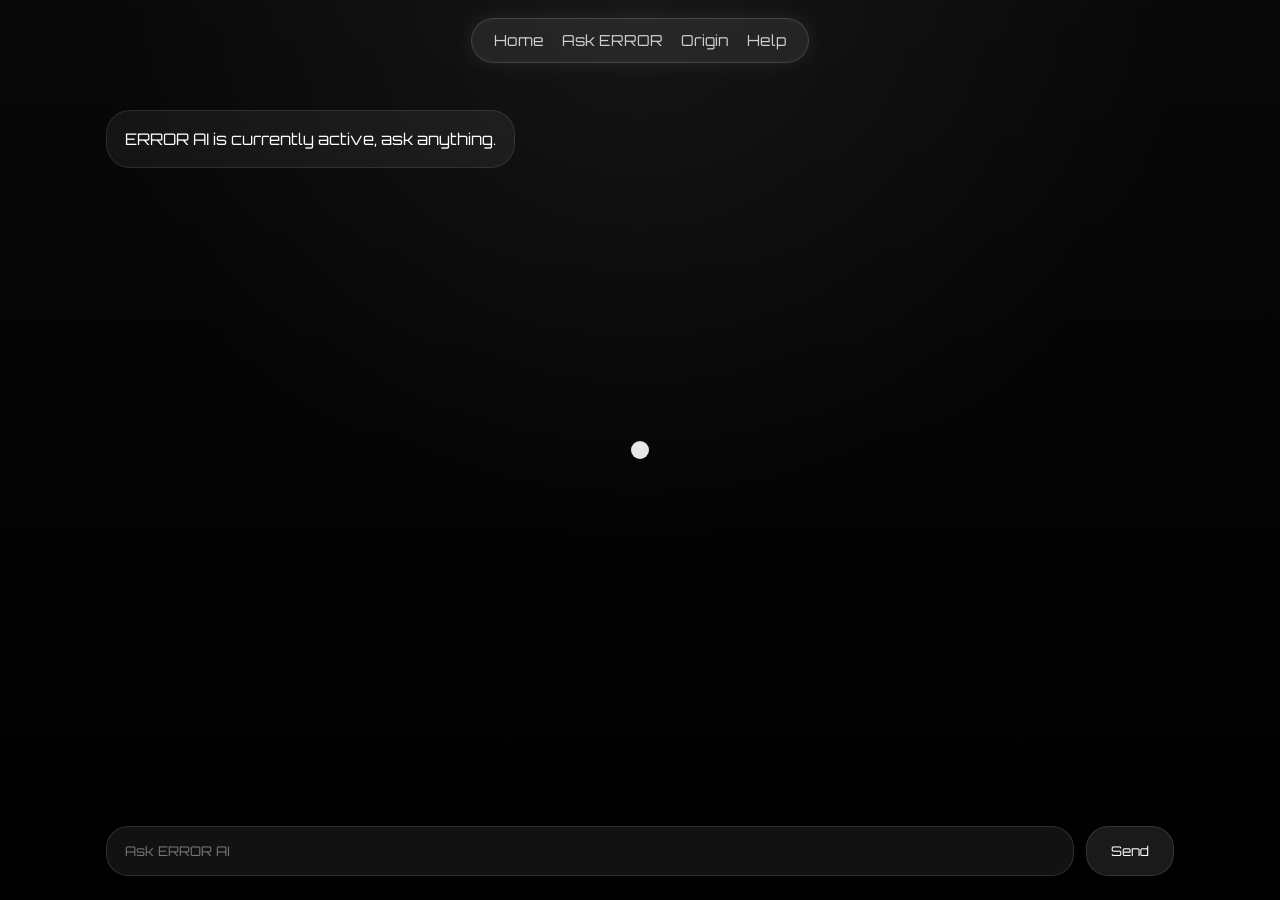
==== ai.html @ b46cf09d "Update error messages in ai.html" ====
<!DOCTYPE html>
<html lang="en">
<head>
<meta charset="UTF-8">
<meta name="viewport" content="width=device-width, initial-scale=1.0">
<title>ERROR AI</title>

<link rel="icon" type="image/png" href="assets/ERROR Logo 2.png">

<link rel="preconnect" href="https://fonts.googleapis.com">
<link rel="preconnect" href="https://fonts.gstatic.com" crossorigin>
<link href="https://fonts.googleapis.com/css2?family=Orbitron:wght@400;500;700&display=swap" rel="stylesheet">

<link rel="stylesheet" href="css/global.css">

<style>
*{
  margin:0;
  padding:0;
  box-sizing:border-box;
}

html{
  scroll-behavior:smooth;
  cursor:none;
}

body{
  background:#000;
  color:#fff;
  overflow:hidden;
  cursor:none;
}

/* BACKGROUND */
body::before{
  content:"";
  position:fixed;
  inset:0;
  background:
    radial-gradient(circle at top, rgba(255,255,255,.06), transparent 50%),
    linear-gradient(to bottom, rgba(255,255,255,.03), rgba(0,0,0,.96));
  z-index:0;
}

/* MAIN LAYOUT */
main{
  position:relative;
  z-index:2;
  width:100%;
  height:100vh;
  display:flex;
  flex-direction:column;
}

/* CHAT CONTAINER */
.chat-container{
  flex:1;
  width:100%;
  max-width:1100px;
  margin:auto;
  display:flex;
  flex-direction:column;
  padding:110px 16px 24px;
}

/* CHAT BOX (IMPORTANT FIX: smooth scrolling) */
.chat-box{
  flex:1;
  overflow-y:auto;
  display:flex;
  flex-direction:column;
  gap:18px;
  padding-right:6px;
}

/* MESSAGES */
.message{
  max-width:78%;
  padding:16px 18px;
  border-radius:24px;
  line-height:1.5;
  backdrop-filter:blur(18px);
  border:1px solid rgba(255,255,255,.1);
  animation:fadeIn .25s ease;
}

.user{
  align-self:flex-end;
  background:rgba(255,255,255,.12);
}

.ai{
  align-self:flex-start;
  background:rgba(255,255,255,.06);
}

/* INPUT AREA */
.input-area{
  margin-top:18px;
  display:flex;
  gap:12px;
}

.input-area input{
  flex:1;
  padding:16px 18px;
  border:none;
  outline:none;
  color:white;
  border-radius:22px;
  background:rgba(255,255,255,.07);
  border:1px solid rgba(255,255,255,.12);
}

.input-area button{
  border:none;
  color:white;
  padding:16px 24px;
  border-radius:22px;
  cursor:none;
  background:rgba(255,255,255,.1);
  border:1px solid rgba(255,255,255,.12);
}

/* CUSTOM CURSOR */
.cursor{
  position:fixed;
  width:18px;
  height:18px;
  border-radius:50%;
  pointer-events:none;
  z-index:2147483647;
  background:rgba(255,255,255,.9);
  transform:translate(-50%,-50%);
}

/* LOCK SCREEN */
#errorLock {
  position:fixed;
  inset:0;
  background:rgba(0,0,0,.96);
  display:none;
  align-items:center;
  justify-content:center;
  flex-direction:column;
  z-index:10000;
}

#errorLock input {
  padding:12px;
  border-radius:10px;
  border:none;
  outline:none;
  margin-top:12px;
}

#errorLock button {
  margin-top:10px;
  padding:10px 16px;
  cursor:none;
}

/* ANIMATION */
@keyframes fadeIn{
  from{opacity:0; transform:translateY(8px);}
  to{opacity:1; transform:translateY(0);}
}
</style>
</head>

<body>

<div class="cursor"></div>

<!-- 🔥 LOCK SCREEN -->
<div id="errorLock">
  <h2>EMPLOYEE ACCESS REQUIRED</h2>
  <input type="password" id="errorPass" placeholder="Enter Code">
  <button onclick="checkErrorPass()">Unlock</button>
</div>

<main>

  <div class="chat-container">

    <div class="chat-box" id="chatBox">
      <div class="message ai">ERROR AI is currently active, ask anything.</div>
    </div>

    <div class="input-area">
      <input type="text" id="userInput" placeholder="Ask ERROR AI">
      <button id="sendBtn">Send</button>
    </div>

  </div>

</main>

<script>

let isUnlocked = false;
let identity = "User"; // changes after unlock

const chatBox = document.getElementById("chatBox");
const userInput = document.getElementById("userInput");
const sendBtn = document.getElementById("sendBtn");
const lockScreen = document.getElementById("errorLock");

function addMessage(text, type){
  const div = document.createElement("div");
  div.className = `message ${type}`;
  div.textContent = text;
  chatBox.appendChild(div);
  chatBox.scrollTop = chatBox.scrollHeight;
}

/* 🔥 TRIGGER LOCK */
function handleSpecial(message){
  if(message.trim() === "This is ERROR"){
    lockScreen.style.display = "flex";
    return true;
  }
  return false;
}

/* 🔥 PASSWORD CHECK */
function checkErrorPass(){
  const pass = document.getElementById("errorPass").value;

  if(pass === "1510"){
    isUnlocked = true;
    identity = "ERROR";

    lockScreen.style.display = "none";
    addMessage("ERROR MODE ACTIVATED", "ai");
  } else {
    alert("ACCESS DENIED");
  }
}

async function sendMessage(){

  const message = userInput.value.trim();
  if(!message) return;

  /* CHECK SPECIAL TRIGGER */
  if(handleSpecial(message)){
    userInput.value = "";
    return;
  }

  addMessage(message, "user");
  userInput.value = "";

  addMessage("ERROR AI is thinking...", "ai");
  const thinkingMessage = chatBox.lastElementChild;

  try{

    const response = await fetch("/api/ai", {
      method:"POST",
      headers:{ "Content-Type":"application/json" },
      body:JSON.stringify({ message })
    });

    const data = await response.json();

    /* 🔥 MODIFY RESPONSE BASED ON MODE */
    let reply = data.reply || "No response.";

    if(isUnlocked){
      reply = `[${identity}] ${reply}`;
    }

    thinkingMessage.textContent = reply;

  }
  catch(error){
    thinkingMessage.textContent = "ERROR AI connection failure.";
  }
}

sendBtn.addEventListener("click", sendMessage);

userInput.addEventListener("keypress", e=>{
  if(e.key === "Enter") sendMessage();
});

</script>

<script>
const cursor = document.querySelector(".cursor");

let mouseX = window.innerWidth / 2;
let mouseY = window.innerHeight / 2;
let currentX = mouseX;
let currentY = mouseY;

document.addEventListener("mousemove", e=>{
  mouseX = e.clientX;
  mouseY = e.clientY;
});

function animateCursor(){
  currentX += (mouseX - currentX) * 0.18;
  currentY += (mouseY - currentY) * 0.18;

  cursor.style.left = currentX + "px";
  cursor.style.top = currentY + "px";

  requestAnimationFrame(animateCursor);
}

animateCursor();
</script>

<script type="module">
import { loadToolbar } from "./js/toolbar.js";
loadToolbar();
</script>

</body>
</html>
---- css/global.css ----
/* GLOBAL TOOLBAR */
*{
  margin:0;
  padding:0;
  box-sizing:border-box;
  font-family:"Orbitron", sans-serif;
}

.topbar{
  position:fixed;
  top:18px;
  left:50%;
  transform:translateX(-50%);
  z-index:50;

  padding:12px 22px;
  border-radius:999px;

  background:rgba(255,255,255,.08);
  backdrop-filter:blur(22px);
  border:1px solid rgba(255,255,255,.14);

  box-shadow:
  0 0 20px rgba(255,255,255,.08),
  inset 0 0 10px rgba(255,255,255,.03);

  display:flex;
  gap:18px;
  align-items:center;
}

.topbar a{
  color:#fff;
  text-decoration:none;
  font-size:.95rem;
  opacity:.78;
  transition:.25s;
}

.topbar a:hover{
  opacity:1;
  text-shadow:0 0 12px rgba(255,255,255,.45);
}
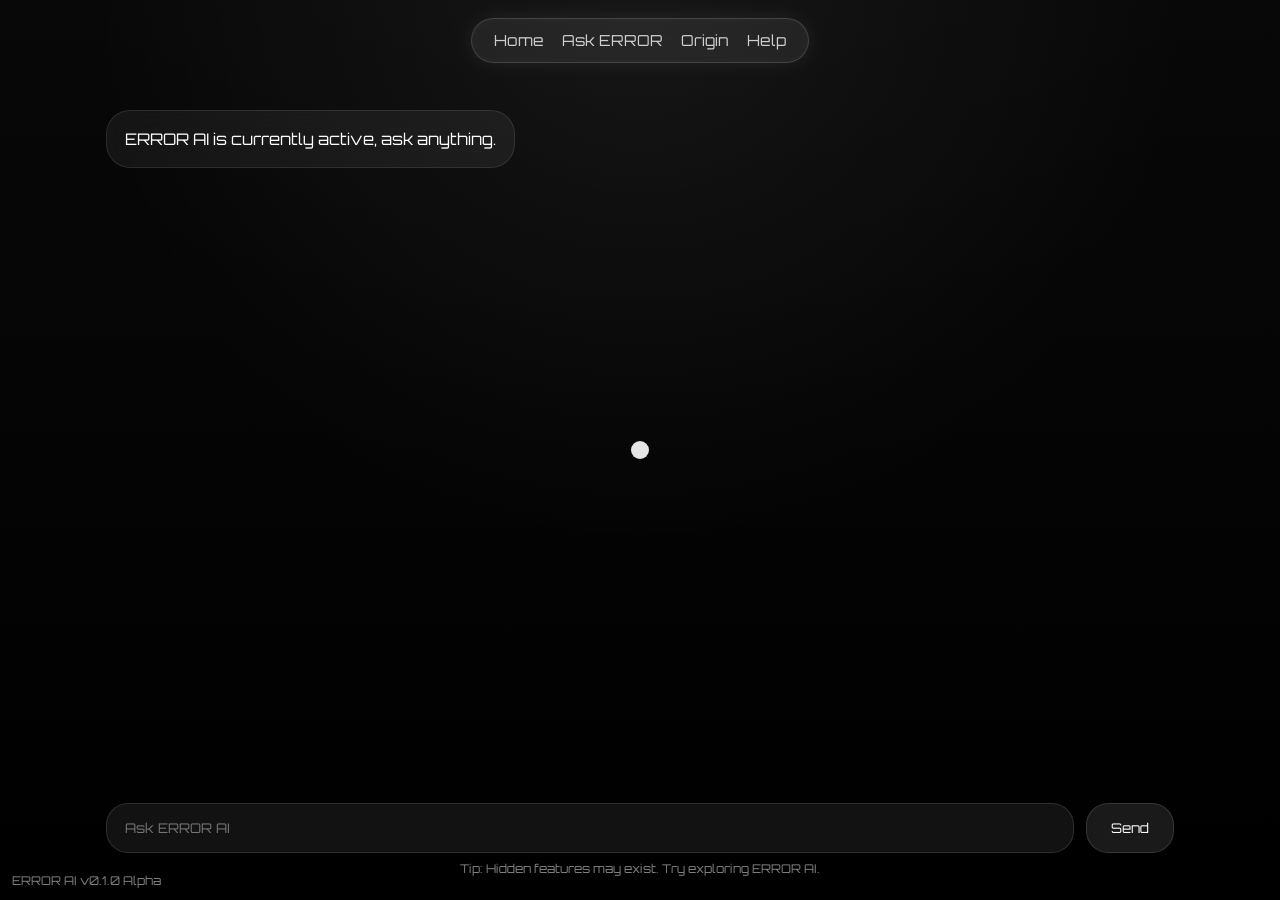
==== commit 61e8e67b: "Add version info and tip to ai.html Added version information and error tip to the UI." ====
--- a/ai.html
+++ b/ai.html
@@ -28,7 +28,8 @@
 body{
   background:#000;
   color:#fff;
-  overflow:hidden;
+  overflow-y:auto;
+  overflow-x:hidden;
   cursor:none;
 }
 
@@ -161,6 +162,32 @@
   cursor:none;
 }
 
+/* VERSION NUMBER */
+.version-info{
+  position:fixed;
+  bottom:12px;
+  left:12px;
+
+  color:#808080;
+  font-size:12px;
+  font-family:'Orbitron',sans-serif;
+
+  z-index:5;
+  pointer-events:none;
+}
+
+/* TIP LINE */
+.error-tip{
+  margin-top:8px;
+
+  color:#808080;
+  font-size:12px;
+  font-family:'Orbitron',sans-serif;
+
+  text-align:center;
+  user-select:none;
+}
+
 /* ANIMATION */
 @keyframes fadeIn{
   from{opacity:0; transform:translateY(8px);}
@@ -193,9 +220,17 @@
       <button id="sendBtn">Send</button>
     </div>
 
+    <div class="error-tip">
+  Tip: Hidden features may exist. Try exploring ERROR AI.
+</div>
+
   </div>
 
 </main>
+
+<div class="version-info">
+  ERROR AI v0.1.0 Alpha
+</div>
 
 <script>
 
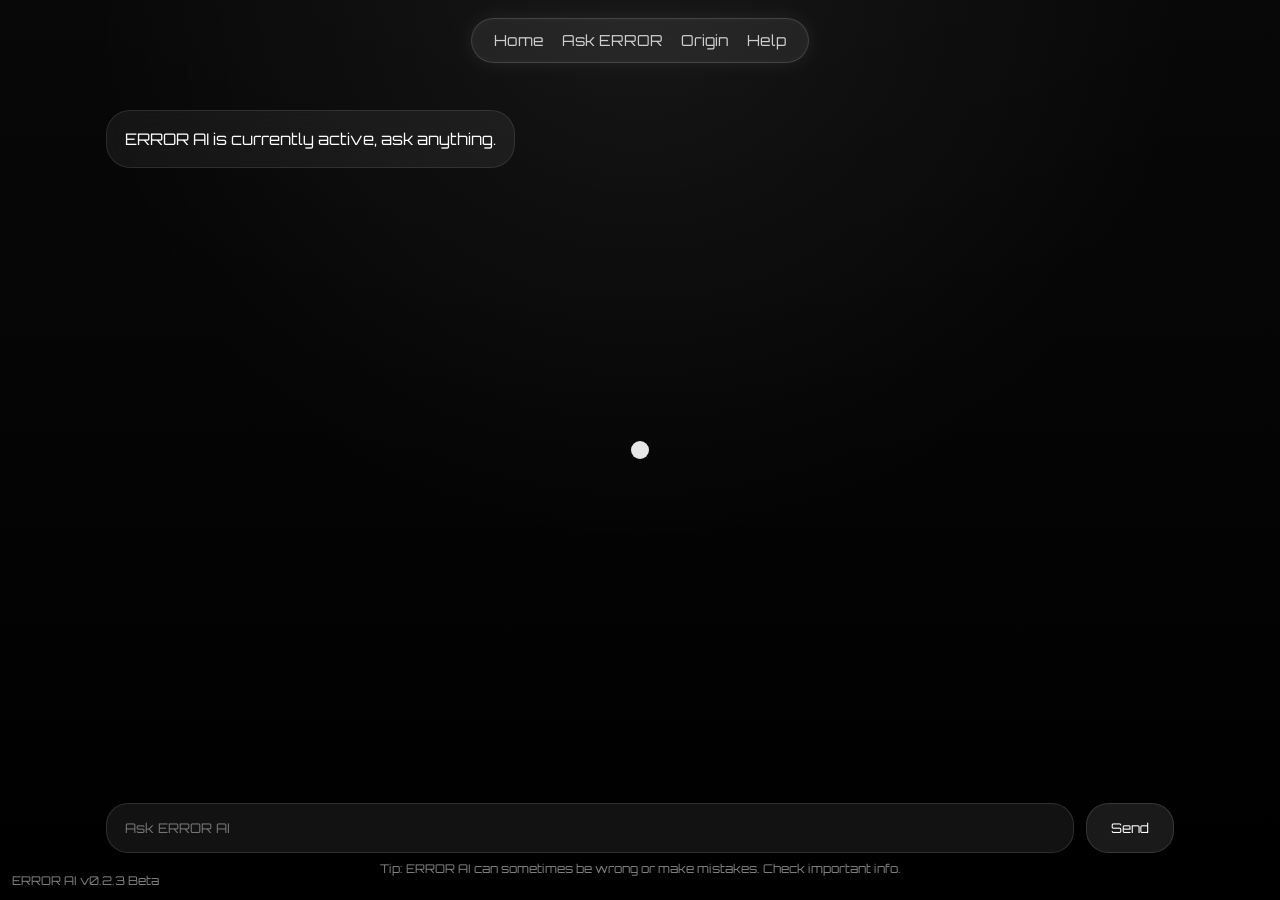
==== commit dc4d0522: "Update error tip and version information in ai.html" ====
--- a/ai.html
+++ b/ai.html
@@ -221,7 +221,7 @@
     </div>
 
     <div class="error-tip">
-  Tip: Hidden features may exist. Try exploring ERROR AI.
+  Tip: ERROR AI can sometimes be wrong or make mistakes. Check important info.
 </div>
 
   </div>
@@ -229,7 +229,7 @@
 </main>
 
 <div class="version-info">
-  ERROR AI v0.1.0 Alpha
+  ERROR AI v0.2.3 Beta
 </div>
 
 <script>
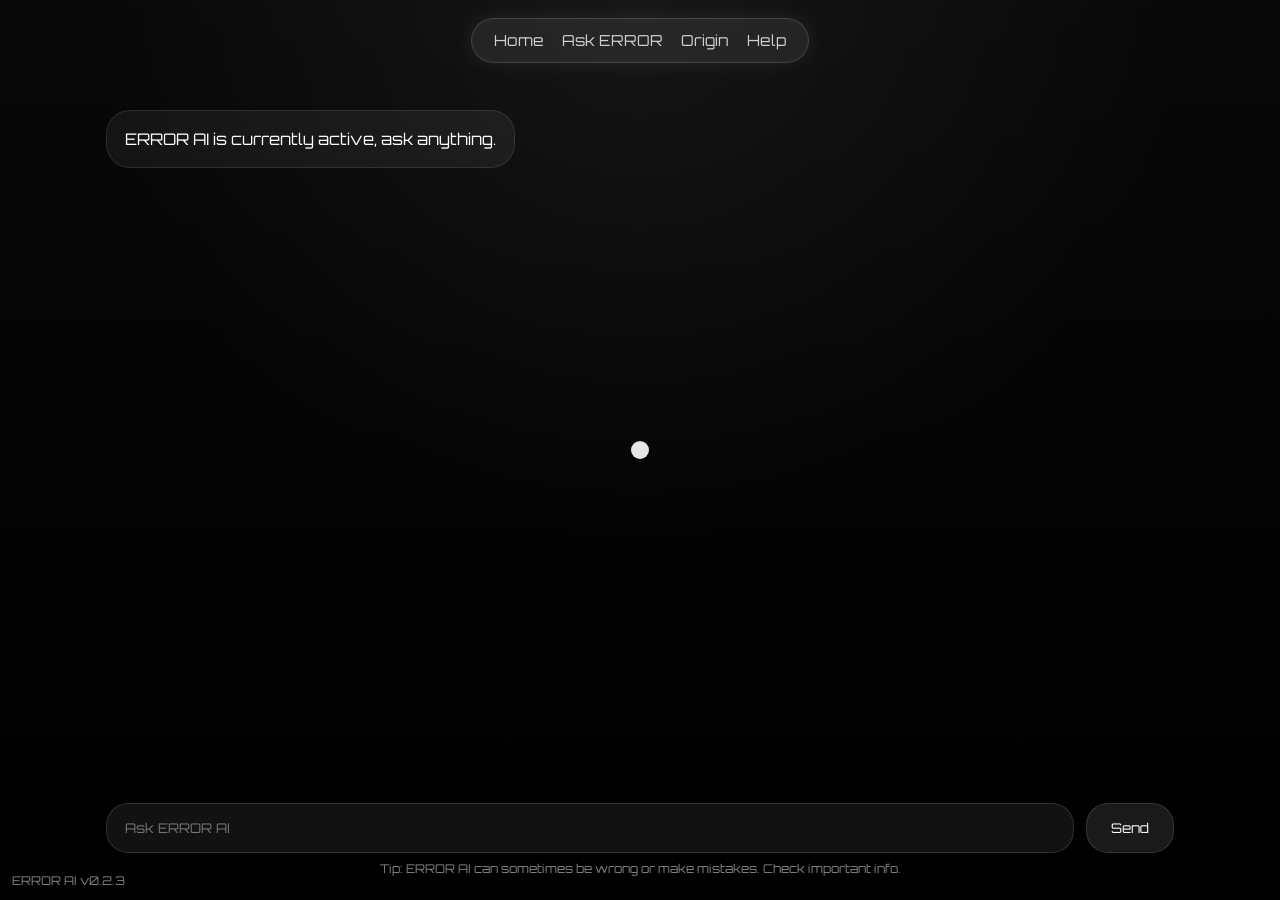
==== commit 95b668c4: "Add version info styling and update version text for ai.html" ====
--- a/ai.html
+++ b/ai.html
@@ -188,6 +188,19 @@
   user-select:none;
 }
 
+.version-info{
+  position:fixed;
+  bottom:12px;
+  left:12px;
+
+  color:#808080;
+  font-size:12px;
+  font-family:'Orbitron',sans-serif;
+
+  z-index:5;
+  pointer-events:none;
+}
+
 /* ANIMATION */
 @keyframes fadeIn{
   from{opacity:0; transform:translateY(8px);}
@@ -229,7 +242,7 @@
 </main>
 
 <div class="version-info">
-  ERROR AI v0.2.3 Beta
+ERROR AI v0.2.3
 </div>
 
 <script>
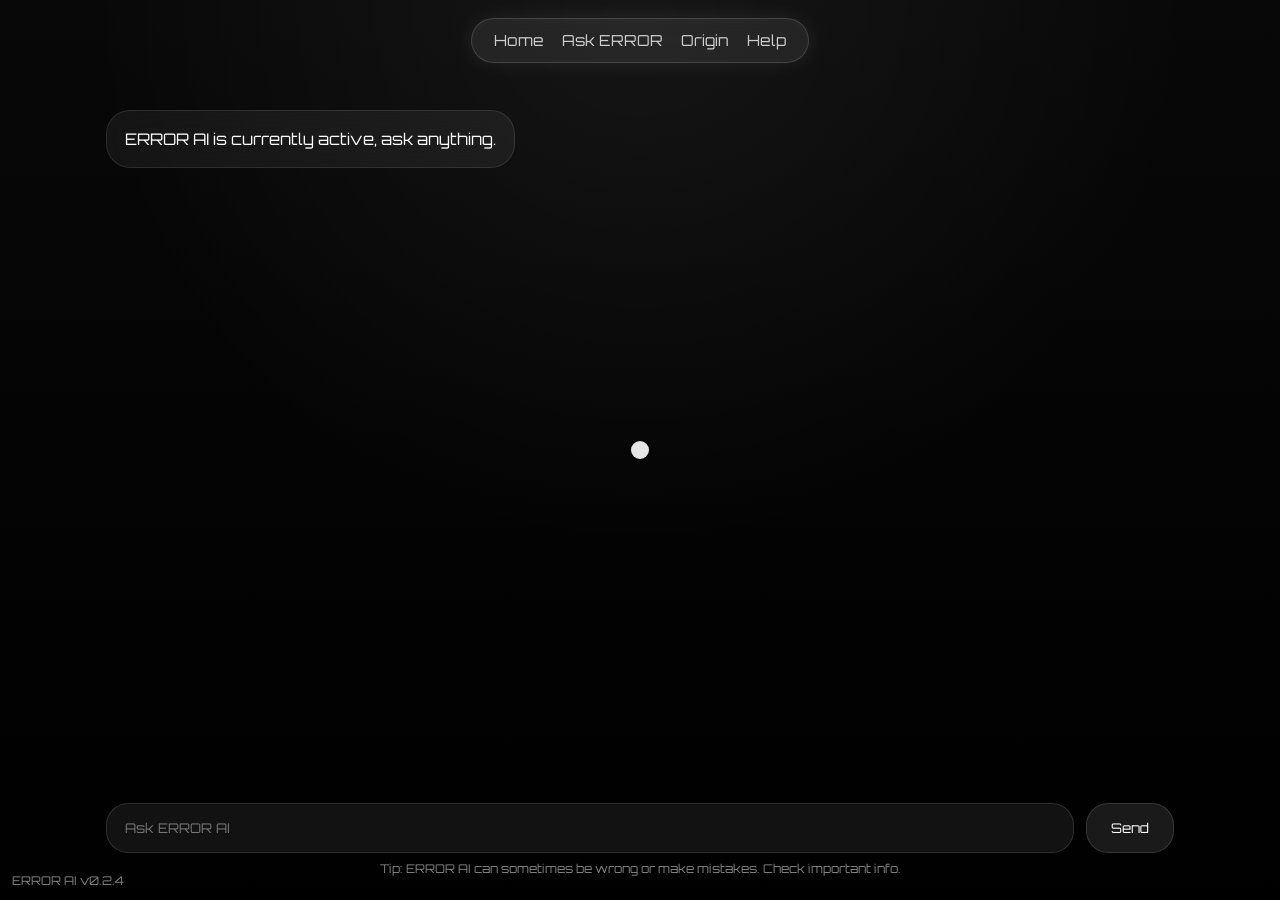
==== commit 90084c19: "Update version and enhance chat history management Removed duplicate of version info styling and upd" ====
--- a/ai.html
+++ b/ai.html
@@ -188,19 +188,6 @@
   user-select:none;
 }
 
-.version-info{
-  position:fixed;
-  bottom:12px;
-  left:12px;
-
-  color:#808080;
-  font-size:12px;
-  font-family:'Orbitron',sans-serif;
-
-  z-index:5;
-  pointer-events:none;
-}
-
 /* ANIMATION */
 @keyframes fadeIn{
   from{opacity:0; transform:translateY(8px);}
@@ -242,7 +229,7 @@
 </main>
 
 <div class="version-info">
-ERROR AI v0.2.3
+ERROR AI v0.2.4
 </div>
 
 <script>
@@ -255,12 +242,26 @@
 const sendBtn = document.getElementById("sendBtn");
 const lockScreen = document.getElementById("errorLock");
 
+const savedChat = localStorage.getItem("errorChat");
+
+if(savedChat){
+  chatBox.innerHTML = savedChat;
+}
+
+chatBox.scrollTop = chatBox.scrollHeight;
+
 function addMessage(text, type){
   const div = document.createElement("div");
   div.className = `message ${type}`;
   div.textContent = text;
+
   chatBox.appendChild(div);
   chatBox.scrollTop = chatBox.scrollHeight;
+
+  localStorage.setItem(
+    "errorChat",
+    chatBox.innerHTML
+  );
 }
 
 /* 🔥 TRIGGER LOCK */
@@ -323,6 +324,11 @@
 
     thinkingMessage.textContent = reply;
 
+    localStorage.setItem(
+      "errorChat",
+      chatBox.innerHTML
+    );
+
   }
   catch(error){
     thinkingMessage.textContent = "ERROR AI connection failure.";
@@ -331,8 +337,10 @@
 
 sendBtn.addEventListener("click", sendMessage);
 
-userInput.addEventListener("keypress", e=>{
-  if(e.key === "Enter") sendMessage();
+userInput.addEventListener("keydown", e=>{
+  if(e.key === "Enter"){
+    sendMessage();
+  }
 });
 
 </script>
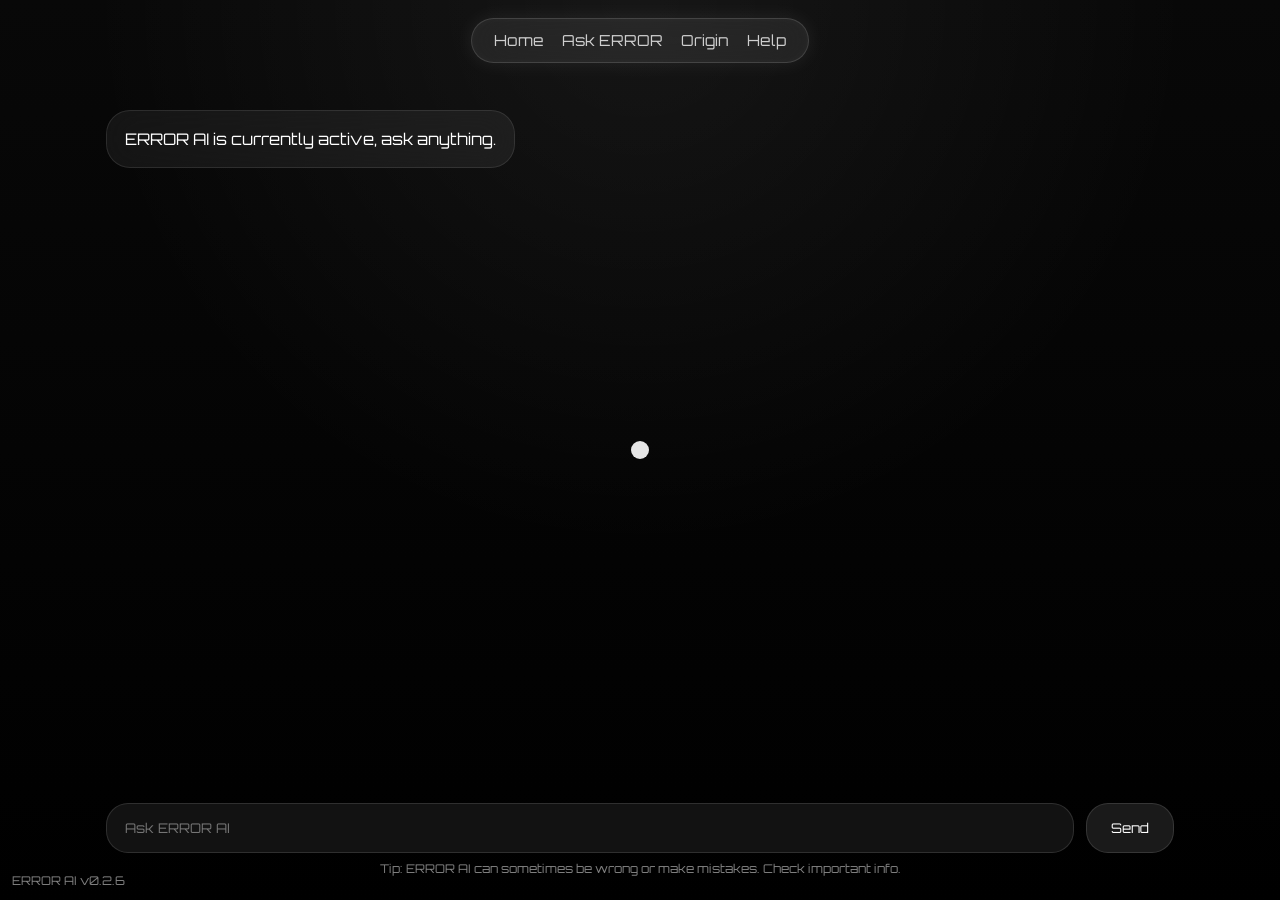
==== commit 2d222a44: "Update version and add Nature Client command Updated version number and added a new command for Natu" ====
--- a/ai.html
+++ b/ai.html
@@ -229,7 +229,7 @@
 </main>
 
 <div class="version-info">
-ERROR AI v0.2.4
+ERROR AI v0.2.6
 </div>
 
 <script>
@@ -299,6 +299,21 @@
     return;
   }
 
+  /* 🔥 NATURE CLIENT COMMAND */
+  if(message.trim() === "utility mod link nature"){
+
+    addMessage(message, "user");
+
+    addMessage(
+      "Nature Client Utility Mod: https://natureclient.com/",
+      "ai"
+    );
+
+    userInput.value = "";
+    return;
+  }
+
+  /* NORMAL FLOW */
   addMessage(message, "user");
   userInput.value = "";
 
@@ -315,7 +330,6 @@
 
     const data = await response.json();
 
-    /* 🔥 MODIFY RESPONSE BASED ON MODE */
     let reply = data.reply || "No response.";
 
     if(isUnlocked){
@@ -324,13 +338,7 @@
 
     thinkingMessage.textContent = reply;
 
-    localStorage.setItem(
-      "errorChat",
-      chatBox.innerHTML
-    );
-
-  }
-  catch(error){
+  } catch(error){
     thinkingMessage.textContent = "ERROR AI connection failure.";
   }
 }
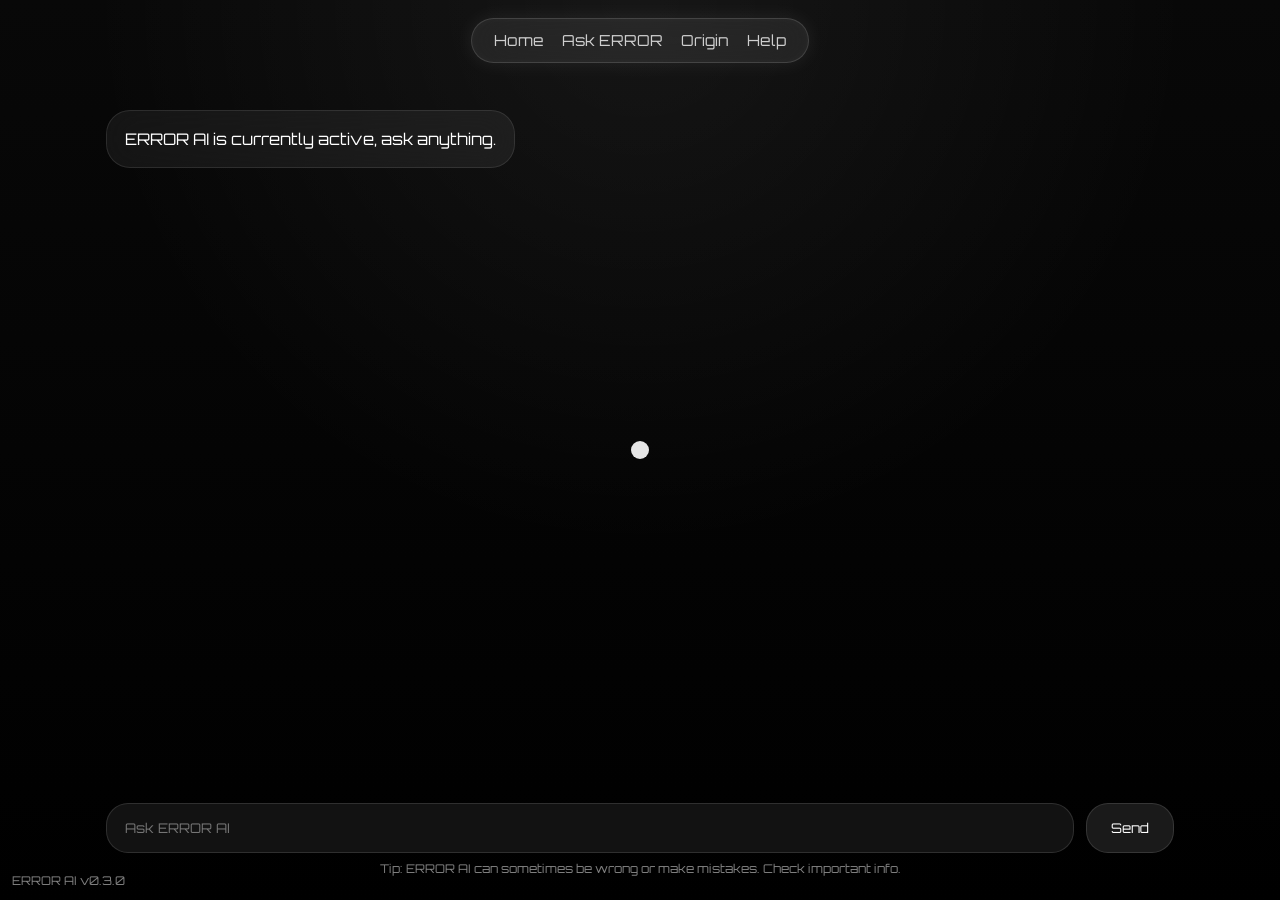
==== commit 7d3ca24b: "Update version number to v0.3.0" ====
--- a/ai.html
+++ b/ai.html
@@ -229,7 +229,7 @@
 </main>
 
 <div class="version-info">
-ERROR AI v0.2.6
+ERROR AI v0.3.0
 </div>
 
 <script>
